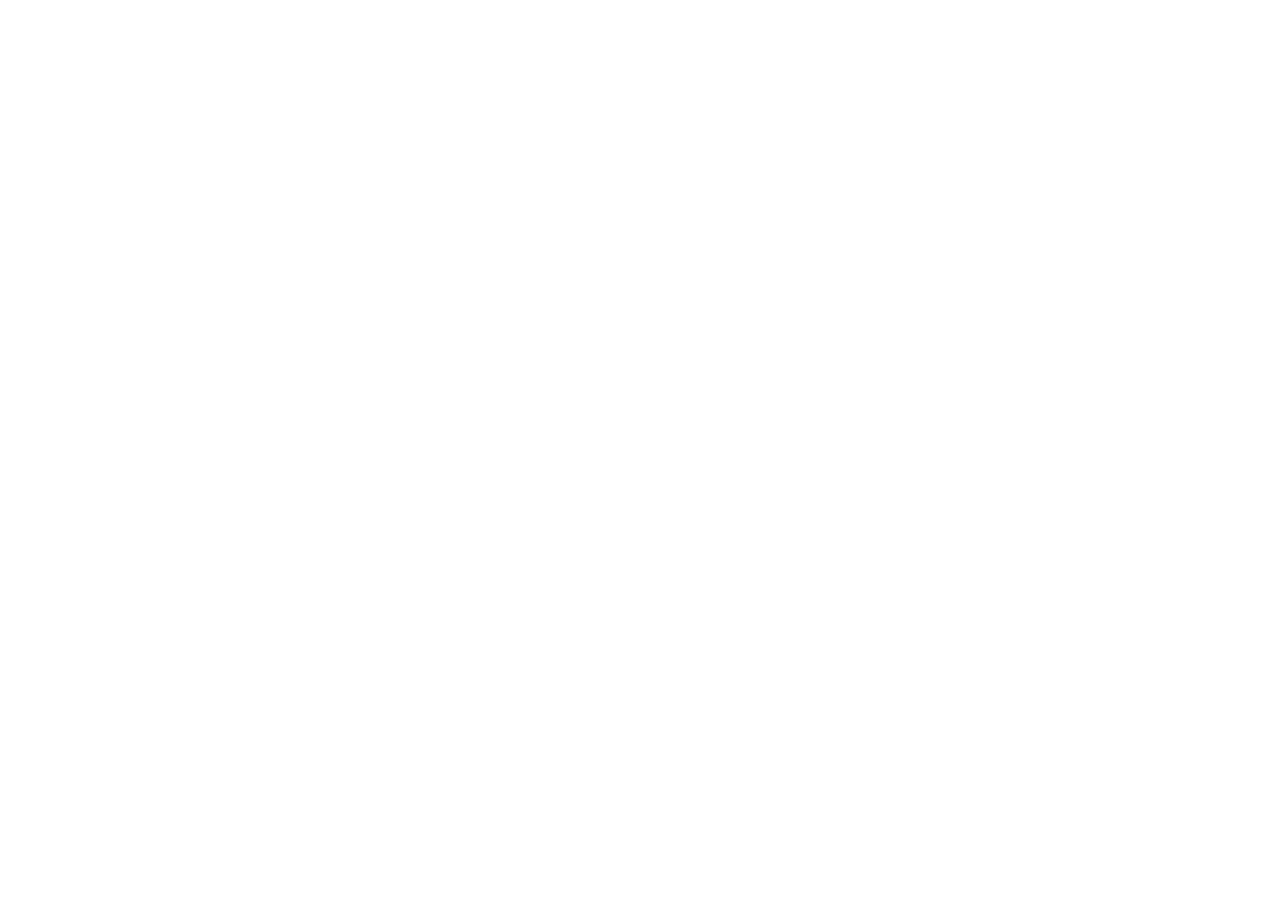
==== index.html @ b3ae65fb "Add files via upload" ====
<!doctype html>
<html lang="nl">
	
<head>
	<meta charset="UTF-8">
	<meta name="author" content="jouw naam">
	<meta name="viewport" content="width=device-width, initial-scale=1">
	
	<title>Naam van je site en/of pagina</title>
	
	<link href="styles/style.css" rel="stylesheet">
</head>

<body>

	<script src="scripts/script.js"></script>
</body>
	
</html>
---- styles/style.css ----
/* CSS Document */
*, *::after, *::before {
  box-sizing:border-box;  
}
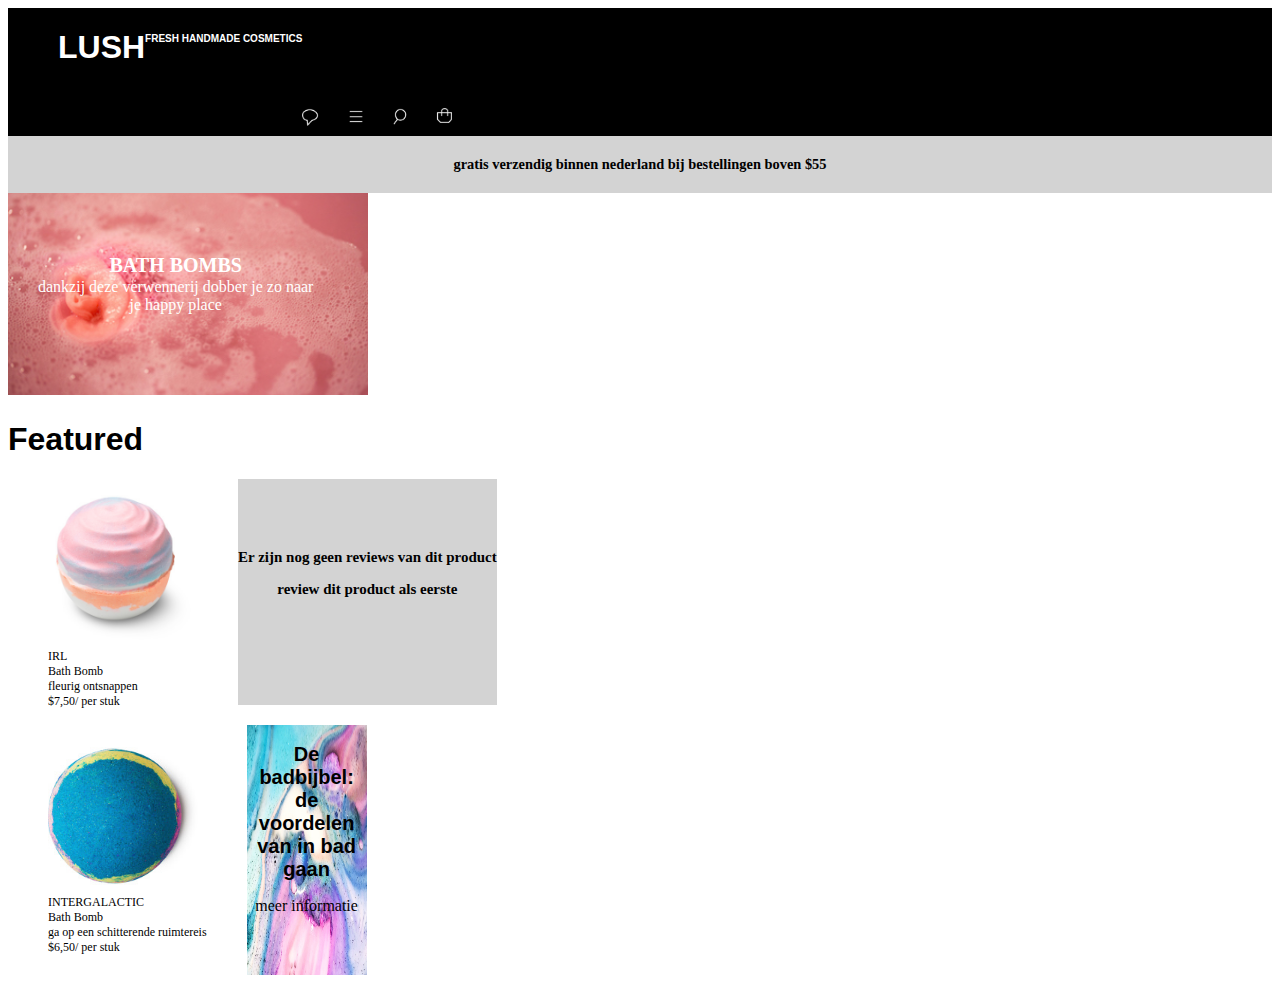
==== commit b229bcfe: "Add files via upload" ====
--- a/index.html
+++ b/index.html
@@ -1,19 +1,62 @@
-<!doctype html>
-<html lang="nl">
-	
+<!DOCTYPE html>
+<html lang="en">
 <head>
 	<meta charset="UTF-8">
-	<meta name="author" content="jouw naam">
-	<meta name="viewport" content="width=device-width, initial-scale=1">
-	
-	<title>Naam van je site en/of pagina</title>
-	
-	<link href="styles/style.css" rel="stylesheet">
+	<meta name="viewport" content="width=device-width, initial-scale=1.0">
+	<title>Lush</title>
+	<link rel="stylesheet" type="text/css" href="style.css">
 </head>
+<body>
+	<header>
+		<h1>LUSH</h1>
+		<h3>FRESH HANDMADE COSMETICS</h3>
+		<img src="images/toolbar.png">
 
-<body>
+	</header>
+	<main>
+		<h3 class="reclame">gratis verzendig binnen nederland bij bestellingen boven $55</h3>
 
-	<script src="scripts/script.js"></script>
+			<div class="bathbomb1">
+				<img src="images/bathbomb1.jpg">
+					<div class="textbathbomb1">
+						<h1>BATH BOMBS</h1>
+						<p>dankzij deze verwennerij dobber je zo naar<br>je happy place</br></div>
+			</div>
+
+		<h1>Featured</h1>
+
+		<div class="product1">
+			<section class="bathbomb2">
+			<figure>
+				<img src="images/bathbomb2.jpg">
+				<figcaption>IRL<br>Bath Bomb<br>fleurig ontsnappen<br>$7,50/ per stuk</br></figcaption>
+			</figure>
+			</section>
+			<section class="reclame1">
+				<h2>Er zijn nog geen reviews van dit product<p>review dit product als eerste</p></h2>
+			</section>
+		</div>
+
+		<div class="product2">
+		<section class="bathbomb3">
+			<figure>
+				<img src="images/bathbomb3.jpg">
+				<figcaption>INTERGALACTIC<br>Bath Bomb<br>ga op een schitterende ruimtereis<br>$6,50/ per stuk</br></figcaption>
+			</figure>
+		</section>
+
+		<section class="bathbomb4">
+			<img src="images/bathbomb4.jpg">
+					<div class="textbathbomb4">
+						<h1>De badbijbel: de voordelen van in bad gaan</h1>
+						<p>meer informatie</p>
+					</div>
+		</section>
+		</div>
+
+	</main>
+	<footer>
+		
+	</footer>
 </body>
-	
-</html>
+</html>--- a/style.css
+++ b/style.css
@@ -0,0 +1,149 @@
+header {
+	font-family: helvetica; 
+	display: flex;
+	background-color: black;
+	color: white;
+	padding-left: 50px; 
+	margin-bottom: 0px;
+}
+
+header h3 {
+	font-size: 10px;
+	padding-top: 15px; 
+
+
+}
+
+header img {
+	margin: 100px; 
+	margin-left: 0px;
+	margin-right: 200px;
+	margin-bottom: 10px;
+	width: 150px; 
+
+}
+
+h3.reclame {
+	font-family: helveticaneue; 
+	font-size: 90%;
+	text-align: center;
+	background-color: lightgrey; 
+	margin: 0px;
+	padding-top: 20px;
+	padding-bottom: 20px;
+}
+
+.bathbomb1 {
+	position: relative;
+	align-items: center;
+}
+
+div.bathbomb1 img {
+	width: 360px; 
+}
+
+
+.textbathbomb1 {
+	position: absolute;
+	color: white; 
+	padding-top: 0px; 
+	margin-bottom: 10px;
+	text-align: center;
+	padding-left: 30px; 
+	margin-top: -130px; 
+}
+
+div.textbathbomb1 h1 {
+	margin: -15px;
+	font-family: lush; 
+	font-size: 20px; 
+}
+
+div.textbathbomb1 p {
+	font-family: helveticaneue; 
+}
+
+main h1 {
+	padding-top: 0px; 
+	font-family: helvetica; 
+}
+
+div.product1 img {
+	width: 150px;
+	height: 150px;
+}
+
+div.product1 {
+	display: flex; 
+}
+
+section.reclame1 {
+	font-size: 10px; 
+	font-family: helvetica; 
+	background-color: lightgrey; 
+	text-align: center;
+	margin-bottom: 20px;
+	margin-right: 10px;
+
+}
+
+section.reclame1 h2 {
+	font-family: helveticaneue; 
+	margin-top: 70px; 
+}
+
+section.bathbomb2 figcaption {
+	font-size: 12px; 
+	font-family: helveticaneue; 
+}
+
+section.bathbomb3 figcaption {
+	font-size: 12px; 
+	font-family: helveticaneue; 
+}
+
+section.bathbomb3 img {
+	width: 150px; 
+	height: 150px; 
+}
+
+section.bathbomb4 {
+	position: relative;
+	align-items: center; 
+}
+
+.textbathbomb4 {
+	position: absolute;
+	color: white; 
+	padding-top: 0px; 
+	margin-bottom: 10px;
+	text-align: center;
+	padding-left: 0px; 
+	margin-top: -250px; 
+}
+
+section.bathbomb4 img {
+	width: 120px;
+	height: 250px;
+
+}
+
+div.product2 {
+	display: flex; 
+}
+
+div.textbathbomb4 h1 {
+	font-size: 20px;
+	color: black; 
+}
+
+div.textbathbomb4 p {
+	color: black; 
+}
+
+
+
+
+
+
+
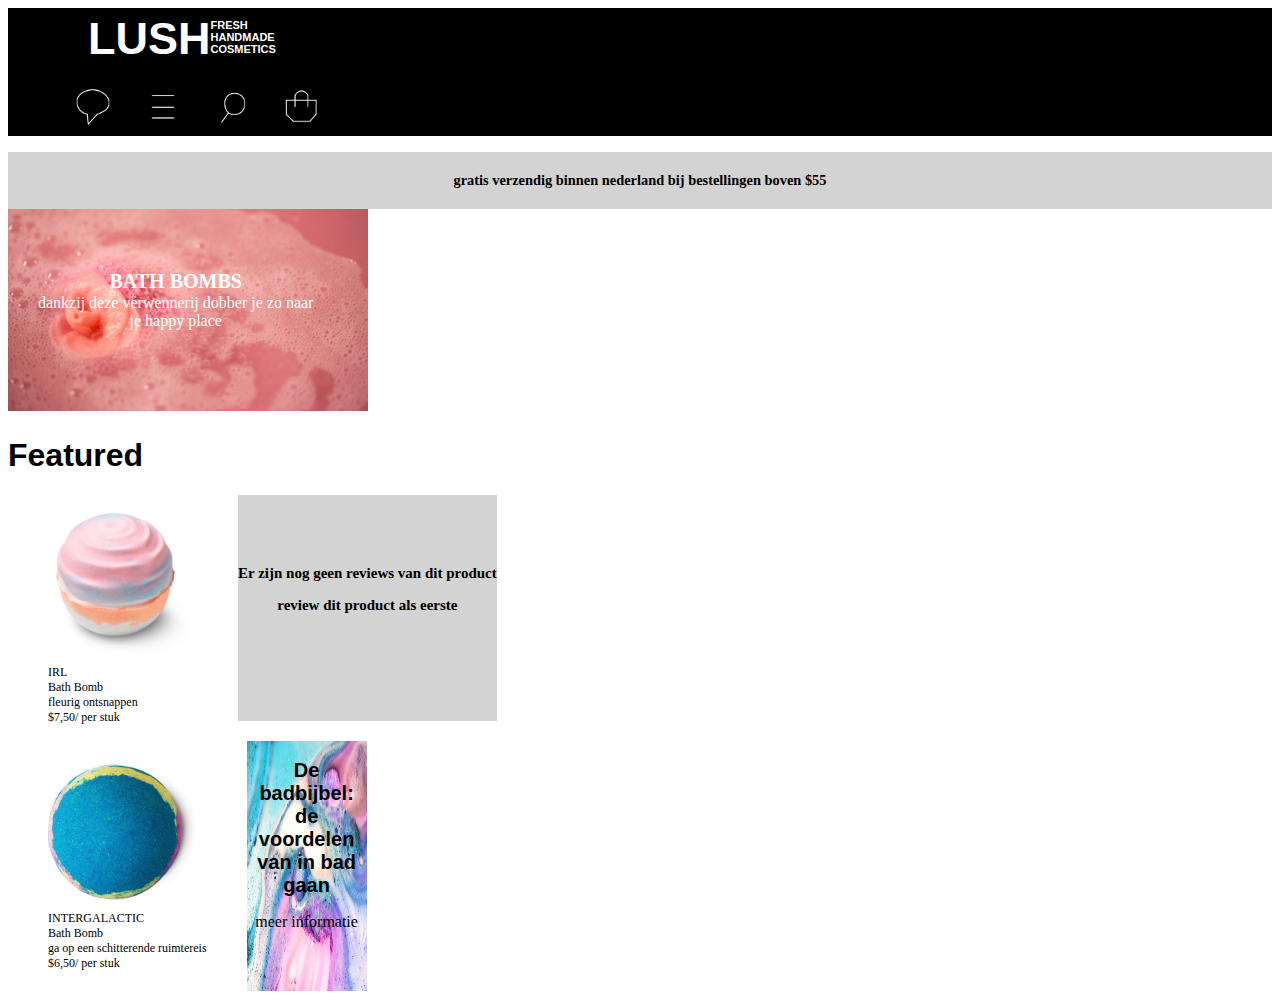
==== commit cdd60e3a: "Add files via upload" ====
--- a/index.html
+++ b/index.html
@@ -8,9 +8,20 @@
 </head>
 <body>
 	<header>
-		<h1>LUSH</h1>
-		<h3>FRESH HANDMADE COSMETICS</h3>
-		<img src="images/toolbar.png">
+		<div class="header">
+			<section class="titel">
+				<h1>LUSH</h1>
+			</section>
+			<section class="quote">
+				<h3>FRESH<br>HANDMADE<br>COSMETICS</br></h3>
+			</section>
+		</div>
+		<ul>
+			<li><img src="images/icon1.png"></li>
+			<li><img src="images/icon2.png"></li>
+			<li><img src="images/icon3.png"></li>
+			<li><img src="images/icon4.png"></li>
+		</ul>
 
 	</header>
 	<main>
--- a/style.css
+++ b/style.css
@@ -1,26 +1,39 @@
 header {
 	font-family: helvetica; 
-	display: flex;
 	background-color: black;
 	color: white;
 	padding-left: 50px; 
 	margin-bottom: 0px;
 }
 
-header h3 {
-	font-size: 10px;
-	padding-top: 15px; 
-
-
+header h1  {
+	font-size: 45px;
+	padding-top: 0px; 
+	margin-top: 5px; 
+	padding-left: 30px; 
+	margin-bottom: 0px; 
 }
 
-header img {
-	margin: 100px; 
-	margin-left: 0px;
-	margin-right: 200px;
-	margin-bottom: 10px;
-	width: 150px; 
+header h3 {
+	font-size: 11px; 
+}
 
+div.header {
+	display: flex;
+}
+
+header ul:nth-of-type(1) {
+	display: flex; 
+	padding-left: 0px; 
+}
+
+ul {
+	list-style: none; 
+}
+
+header ul img {
+	width: 70px;
+	height: 50px;
 }
 
 h3.reclame {
@@ -142,8 +155,22 @@
 }
 
 
+div.irl {
+	display: flex; 
+}
+
+section.textirl {
+	font-family: helvetica; 
+}
+
+section.imgirl img {
+	width: 180px;
+	height: 180px;
+}
 
 
 
 
 
+
+
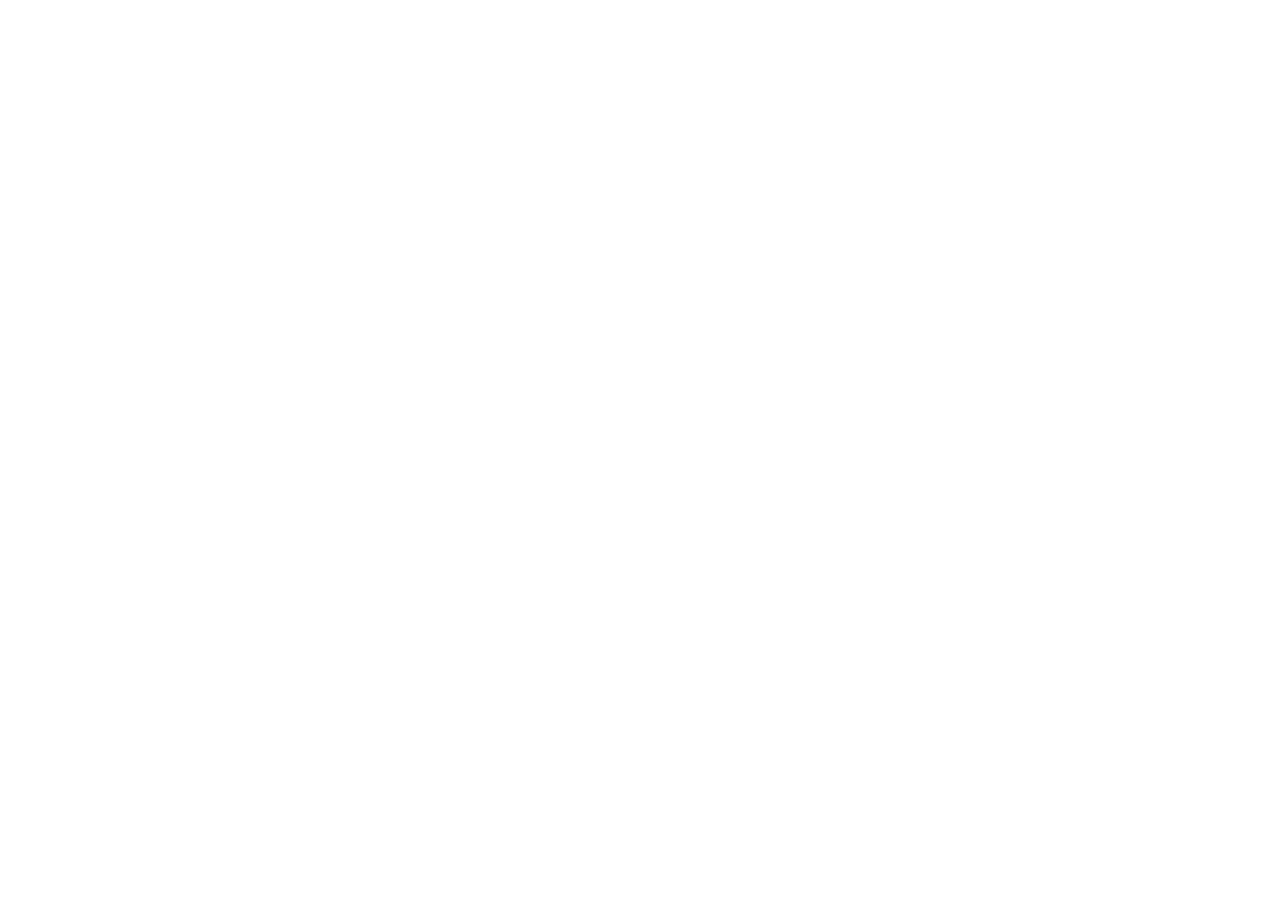
==== commit 69578840: "Add files via upload" ====
--- a/index.html
+++ b/index.html
@@ -1,73 +1,19 @@
-<!DOCTYPE html>
-<html lang="en">
+<!doctype html>
+<html lang="nl">
+	
 <head>
 	<meta charset="UTF-8">
-	<meta name="viewport" content="width=device-width, initial-scale=1.0">
-	<title>Lush</title>
-	<link rel="stylesheet" type="text/css" href="style.css">
+	<meta name="author" content="jouw naam">
+	<meta name="viewport" content="width=device-width, initial-scale=1">
+	
+	<title>Naam van je site en/of pagina</title>
+	
+	<link href="styles/style.css" rel="stylesheet">
 </head>
+
 <body>
-	<header>
-		<div class="header">
-			<section class="titel">
-				<h1>LUSH</h1>
-			</section>
-			<section class="quote">
-				<h3>FRESH<br>HANDMADE<br>COSMETICS</br></h3>
-			</section>
-		</div>
-		<ul>
-			<li><img src="images/icon1.png"></li>
-			<li><img src="images/icon2.png"></li>
-			<li><img src="images/icon3.png"></li>
-			<li><img src="images/icon4.png"></li>
-		</ul>
 
-	</header>
-	<main>
-		<h3 class="reclame">gratis verzendig binnen nederland bij bestellingen boven $55</h3>
-
-			<div class="bathbomb1">
-				<img src="images/bathbomb1.jpg">
-					<div class="textbathbomb1">
-						<h1>BATH BOMBS</h1>
-						<p>dankzij deze verwennerij dobber je zo naar<br>je happy place</br></div>
-			</div>
-
-		<h1>Featured</h1>
-
-		<div class="product1">
-			<section class="bathbomb2">
-			<figure>
-				<img src="images/bathbomb2.jpg">
-				<figcaption>IRL<br>Bath Bomb<br>fleurig ontsnappen<br>$7,50/ per stuk</br></figcaption>
-			</figure>
-			</section>
-			<section class="reclame1">
-				<h2>Er zijn nog geen reviews van dit product<p>review dit product als eerste</p></h2>
-			</section>
-		</div>
-
-		<div class="product2">
-		<section class="bathbomb3">
-			<figure>
-				<img src="images/bathbomb3.jpg">
-				<figcaption>INTERGALACTIC<br>Bath Bomb<br>ga op een schitterende ruimtereis<br>$6,50/ per stuk</br></figcaption>
-			</figure>
-		</section>
-
-		<section class="bathbomb4">
-			<img src="images/bathbomb4.jpg">
-					<div class="textbathbomb4">
-						<h1>De badbijbel: de voordelen van in bad gaan</h1>
-						<p>meer informatie</p>
-					</div>
-		</section>
-		</div>
-
-	</main>
-	<footer>
-		
-	</footer>
+	<script src="scripts/script.js"></script>
 </body>
-</html>+	
+</html>
--- a/styles/style.css
+++ b/styles/style.css
@@ -0,0 +1,5 @@
+/* CSS Document */
+*, *::after, *::before {
+  box-sizing:border-box;  
+}
+
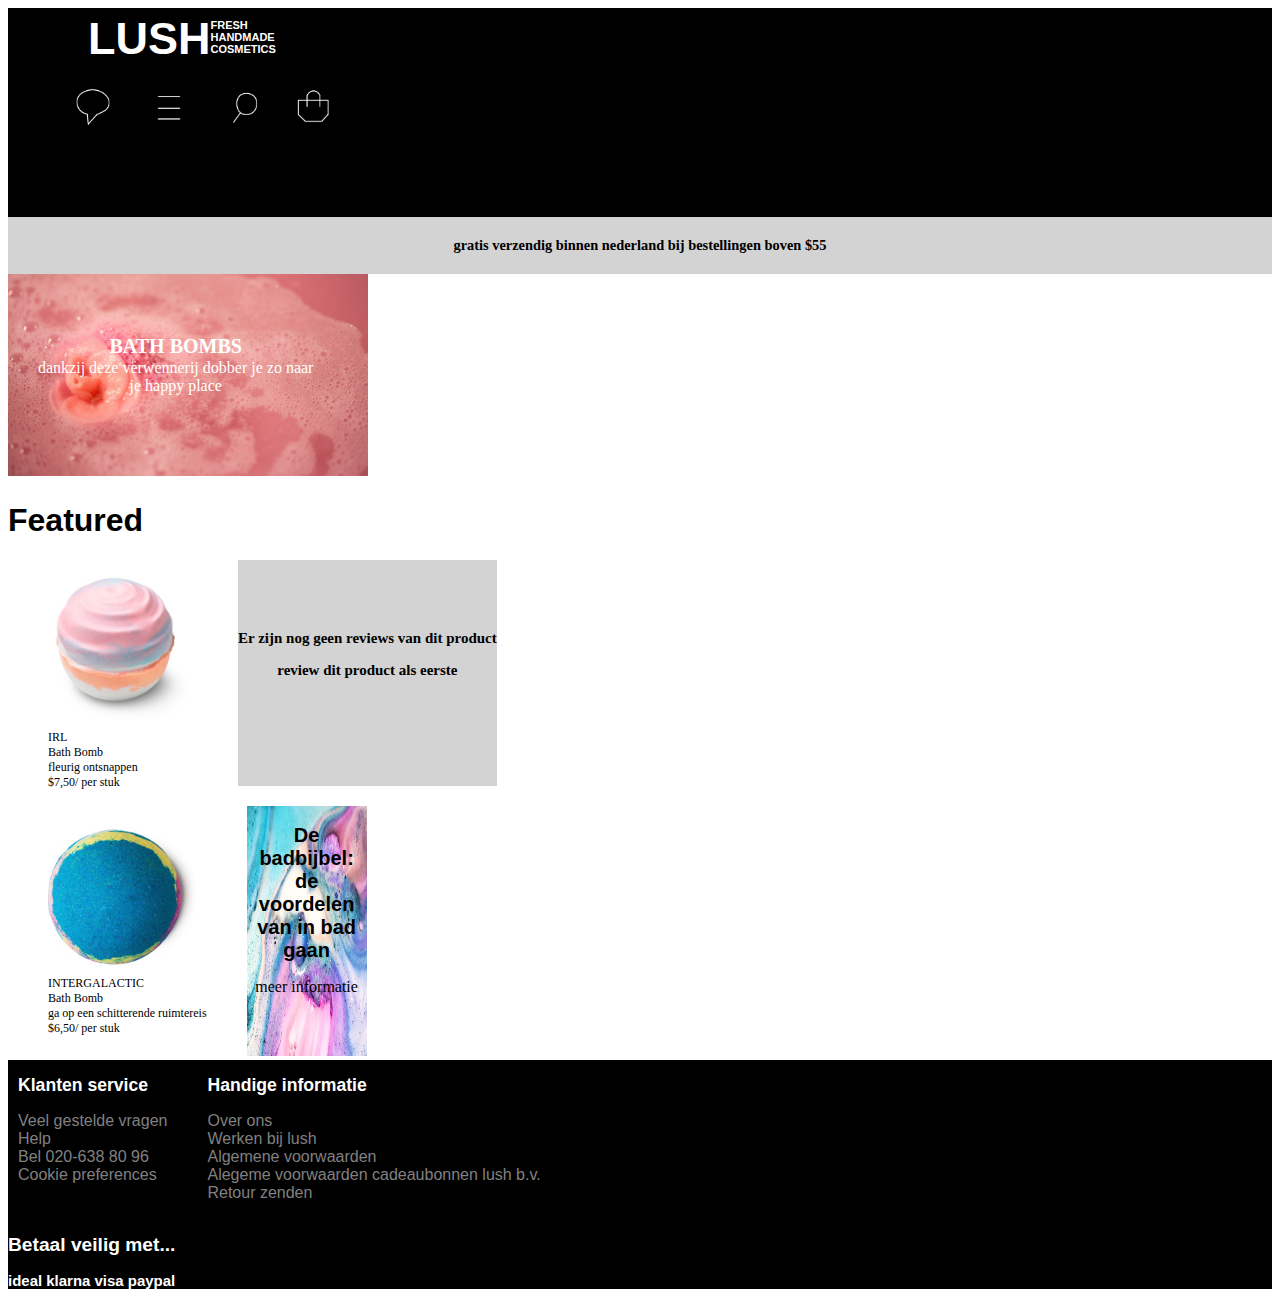
==== commit 51d58b7e: "Add files via upload" ====
--- a/index.html
+++ b/index.html
@@ -1,19 +1,115 @@
-<!doctype html>
-<html lang="nl">
-	
+<!DOCTYPE html>
+<html lang="en">
 <head>
 	<meta charset="UTF-8">
-	<meta name="author" content="jouw naam">
-	<meta name="viewport" content="width=device-width, initial-scale=1">
-	
-	<title>Naam van je site en/of pagina</title>
-	
-	<link href="styles/style.css" rel="stylesheet">
+	<meta name="viewport" content="width=device-width, initial-scale=1.0">
+	<title>Lush</title>
+	<link rel="stylesheet" type="text/css" href="style.css">
+	<link rel="stylesheet" type="text/css" href="lush.js">
 </head>
+<body>
+	<header>
 
-<body>
+		<div class="header">
+			<section class="titel">
+				<h1>LUSH</h1>
+			</section>
+			<section class="quote">
+				<h3>FRESH<br>HANDMADE<br>COSMETICS</br></h3>
+			</section>
+		</div>
 
-	<script src="scripts/script.js"></script>
+		<ul>
+			<li><img src="images/icon1.png"></li>
+				
+				<div class="dropdown">
+					<li><button class="dropdownImg"><img src="images/icon2.png"></button></li>	
+
+					<div class="dropdownContent">
+    					<a href="#producten">producten</a>
+    					<a href="#winkels">winkels</a>
+   						<a href="#nieuwsbrief">nieuwsbrief</a>
+   					</div>  					
+				</div>	
+
+			<li><img src="images/icon3.png"></li>
+			<li><img src="images/icon4.png"></li>
+		</ul>
+
+	</header>
+	<main>
+		<h3 class="reclame">gratis verzendig binnen nederland bij bestellingen boven $55</h3>
+
+			<div class="bathbomb1">
+				<img src="images/bathbomb1.jpg">
+					<div class="textbathbomb1">
+						<h1>BATH BOMBS</h1>
+						<p>dankzij deze verwennerij dobber je zo naar<br>je happy place</br></div>
+			</div>
+
+		<h1>Featured</h1>
+
+		<div class="product1">
+			<a href="pagina2.html">
+			 <section class="bathbomb2">
+			     <figure>
+				     <img src="images/bathbomb2.jpg">
+				     <figcaption>IRL<br>Bath Bomb<br>fleurig ontsnappen<br>$7,50/ per stuk</br></figcaption>
+			     </figure>
+			</section>
+			</a>
+             <section class="reclame1">
+			   	 <h2>Er zijn nog geen reviews van dit product<p>review dit product als eerste</p></h2>
+			</section>
+	    </div>
+
+		<div class="product2">
+		<section class="bathbomb3">
+			<figure>
+				<img src="images/bathbomb3.jpg">
+				<figcaption>INTERGALACTIC<br>Bath Bomb<br>ga op een schitterende ruimtereis<br>$6,50/ per stuk</br></figcaption>
+			</figure>
+		</section>
+
+		<section class="bathbomb4">
+			<img src="images/bathbomb4.jpg">
+					<div class="textbathbomb4">
+						<h1>De badbijbel: de voordelen van in bad gaan</h1>
+						<p>meer informatie</p>
+					</div>
+		</section>
+		</div>
+
+	</main>
+
+	<footer>
+		<div class="footer">
+			<section class="footer1">
+				<h2>Klanten service</h2>
+				<ul>
+					<li>Veel gestelde vragen</li>
+					<li>Help</li>
+					<li>Bel 020-638 80 96</li>
+					<li>Cookie preferences</li>
+				</ul>
+			</section>
+			<section class="footer2">
+				<h2>Handige informatie</h2>
+				<ul>
+					<li>Over ons</li>
+					<li>Werken bij lush</li>
+					<li>Algemene voorwaarden</li>
+					<li>Alegeme voorwaarden cadeaubonnen lush b.v.</li>
+					<li>Retour zenden</li>
+				</ul>
+			</section>
+		</div>
+
+		<section class="footer3">
+			<h2>Betaal veilig met...</h2>
+			<h3>ideal klarna visa paypal</h3>
+		</select>
+	</footer>
+<script type="text/javascript" src="lush.js"></script>
 </body>
-	
-</html>
+</html>--- a/style.css
+++ b/style.css
@@ -0,0 +1,300 @@
+
+/* css header */
+
+header {
+	font-family: helvetica; 
+	background-color: black;
+	color: white;
+	padding-left: 50px; 
+	margin-bottom: 0px;
+	padding-bottom: 10px; 
+}
+
+header h1  {
+	font-size: 45px;
+	padding-top: 0px; 
+	margin-top: 5px; 
+	padding-left: 30px; 
+	margin-bottom: 0px; 
+}
+
+header h3 {
+	font-size: 11px; 
+}
+
+div.header {
+	display: flex;
+}
+
+header ul:nth-of-type(1) {
+	display: flex; 
+	padding-left: 0px; 
+}
+
+
+ul {
+	list-style: none; 
+}
+
+
+header ul img {
+	width: 70px;
+	height: 50px;
+	cursor: pointer;
+}
+
+/* dropdown menu */
+
+/*
+.dropdownContent {
+	display: none;
+	overflow: auto;
+	z-index: 1;
+}
+
+*/
+
+.dropdownContent {
+	visibility: hidden; 
+}
+
+.dropdownContent a {
+	color: white; 
+	display: block;
+}
+
+.anders {
+	visibility: visible; 
+}
+
+button {
+	background-color: black; 
+	border: none;
+}
+
+/*
+form {
+	position:fixed;
+	left:90px; right:20px;
+	top:210px;
+	
+	transform:translateY(-100%);
+	
+	transition:.5s;
+}
+
+form.toonMenu {
+	transform:translateY(0%);
+}
+
+fieldset {
+	background-color: black; 
+
+}
+*/
+
+
+
+/* css pagina een */
+
+h3.reclame {
+	font-family: helveticaneue; 
+	font-size: 90%;
+	text-align: center;
+	background-color: lightgrey; 
+	margin: 0px;
+	padding-top: 20px;
+	padding-bottom: 20px;
+}
+
+.bathbomb1 {
+	position: relative;
+	align-items: center;
+}
+
+div.bathbomb1 img {
+	width: 360px; 
+}
+
+
+.textbathbomb1 {
+	position: absolute;
+	color: white; 
+	padding-top: 0px; 
+	margin-bottom: 10px;
+	text-align: center;
+	padding-left: 30px; 
+	margin-top: -130px; 
+}
+
+div.textbathbomb1 h1 {
+	margin: -15px;
+	font-family: lush; 
+	font-size: 20px; 
+}
+
+div.textbathbomb1 p {
+	font-family: helveticaneue; 
+}
+
+main h1 {
+	padding-top: 0px; 
+	font-family: helvetica; 
+}
+
+div.product1 img {
+	width: 150px;
+	height: 150px;
+}
+
+div.product1 {
+	display: flex; 
+}
+
+section.reclame1 {
+	font-size: 10px; 
+	font-family: helvetica; 
+	background-color: lightgrey; 
+	text-align: center;
+	margin-bottom: 20px;
+	margin-right: 10px;
+
+}
+
+section.reclame1 h2 {
+	font-family: helveticaneue; 
+	margin-top: 70px; 
+}
+
+section.bathbomb2 figcaption {
+	font-size: 12px; 
+	font-family: helveticaneue; 
+}
+
+a {
+	text-decoration: none; 
+	color: black; 
+}
+
+section.bathbomb3 figcaption {
+	font-size: 12px; 
+	font-family: helveticaneue; 
+}
+
+section.bathbomb3 img {
+	width: 150px; 
+	height: 150px; 
+}
+
+section.bathbomb4 {
+	position: relative;
+	align-items: center; 
+}
+
+.textbathbomb4 {
+	position: absolute;
+	color: white; 
+	padding-top: 0px; 
+	margin-bottom: 10px;
+	text-align: center;
+	padding-left: 0px; 
+	margin-top: -250px; 
+}
+
+section.bathbomb4 img {
+	width: 120px;
+	height: 250px;
+
+}
+
+div.product2 {
+	display: flex; 
+}
+
+div.textbathbomb4 h1 {
+	font-size: 20px;
+	color: black; 
+}
+
+div.textbathbomb4 p {
+	color: black; 
+}
+
+/* css van pagina twee */
+
+div.irl {
+	display: flex; 
+}
+
+section.textirl {
+	font-family: helvetica; 
+	padding-left: 20px; 
+}
+
+section.imgirl img {
+	width: 150px;
+	height: 150px; 
+	margin-left: 80px; 
+	margin-top: 50px; 
+}
+
+section.textirl h2 {
+	font-family: lush; 
+	margin-bottom: 0px; 
+}
+
+section.textirl h3 {
+	font-size: 90%;
+	margin-top: 0px;  
+}
+
+/* css footer */
+
+footer {
+	background-color: black; 
+	font-family: helvetica; 
+}
+
+div.footer {
+	display: flex;
+
+}
+
+section.footer2 {
+	position: relative;
+}
+
+section.footer2 h2 {
+	font-size: 110%; 
+	margin-left: 40px; 
+	color: white; 
+}
+
+section.footer2 ul {
+	margin-left: 0px; 
+	padding-right: 0px; 
+	color: grey
+
+}
+
+section.footer1 h2 {
+	font-size: 110%;
+	margin-left: 10px;  
+	color: white;
+}
+
+section.footer1 ul {
+	padding-right: 0px;
+	padding-left: 10px; 
+	color: grey;
+}
+
+
+section.footer3 {
+	color: white; 
+	font-size: 80%; 
+	padding-bottom: 0px; 
+}
+
+
+
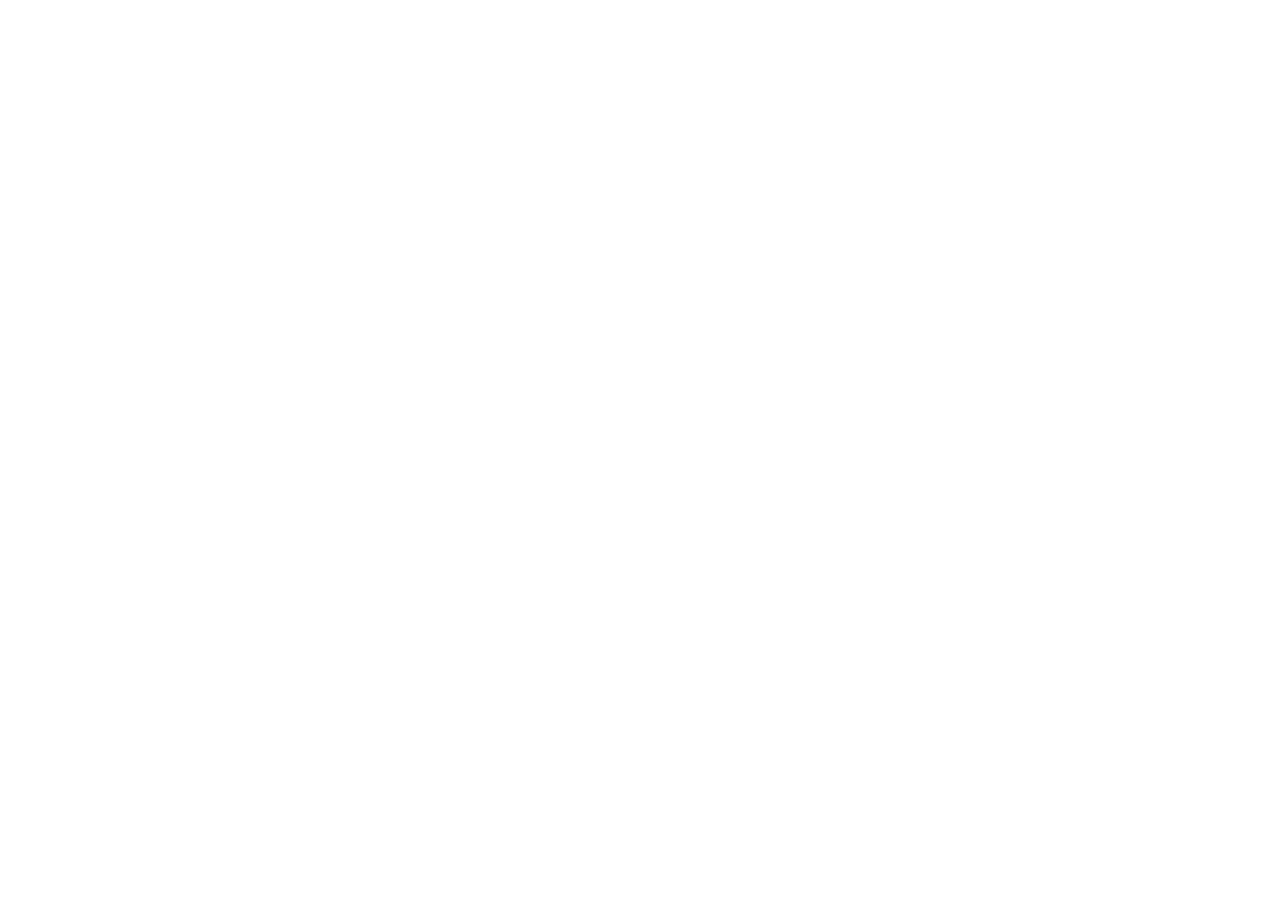
==== commit b64c8449: "Add files via upload" ====
--- a/index.html
+++ b/index.html
@@ -1,115 +1,19 @@
-<!DOCTYPE html>
-<html lang="en">
+<!doctype html>
+<html lang="nl">
+	
 <head>
 	<meta charset="UTF-8">
-	<meta name="viewport" content="width=device-width, initial-scale=1.0">
-	<title>Lush</title>
-	<link rel="stylesheet" type="text/css" href="style.css">
-	<link rel="stylesheet" type="text/css" href="lush.js">
+	<meta name="author" content="jouw naam">
+	<meta name="viewport" content="width=device-width, initial-scale=1">
+	
+	<title>Naam van je site en/of pagina</title>
+	
+	<link href="styles/style.css" rel="stylesheet">
 </head>
+
 <body>
-	<header>
 
-		<div class="header">
-			<section class="titel">
-				<h1>LUSH</h1>
-			</section>
-			<section class="quote">
-				<h3>FRESH<br>HANDMADE<br>COSMETICS</br></h3>
-			</section>
-		</div>
-
-		<ul>
-			<li><img src="images/icon1.png"></li>
-				
-				<div class="dropdown">
-					<li><button class="dropdownImg"><img src="images/icon2.png"></button></li>	
-
-					<div class="dropdownContent">
-    					<a href="#producten">producten</a>
-    					<a href="#winkels">winkels</a>
-   						<a href="#nieuwsbrief">nieuwsbrief</a>
-   					</div>  					
-				</div>	
-
-			<li><img src="images/icon3.png"></li>
-			<li><img src="images/icon4.png"></li>
-		</ul>
-
-	</header>
-	<main>
-		<h3 class="reclame">gratis verzendig binnen nederland bij bestellingen boven $55</h3>
-
-			<div class="bathbomb1">
-				<img src="images/bathbomb1.jpg">
-					<div class="textbathbomb1">
-						<h1>BATH BOMBS</h1>
-						<p>dankzij deze verwennerij dobber je zo naar<br>je happy place</br></div>
-			</div>
-
-		<h1>Featured</h1>
-
-		<div class="product1">
-			<a href="pagina2.html">
-			 <section class="bathbomb2">
-			     <figure>
-				     <img src="images/bathbomb2.jpg">
-				     <figcaption>IRL<br>Bath Bomb<br>fleurig ontsnappen<br>$7,50/ per stuk</br></figcaption>
-			     </figure>
-			</section>
-			</a>
-             <section class="reclame1">
-			   	 <h2>Er zijn nog geen reviews van dit product<p>review dit product als eerste</p></h2>
-			</section>
-	    </div>
-
-		<div class="product2">
-		<section class="bathbomb3">
-			<figure>
-				<img src="images/bathbomb3.jpg">
-				<figcaption>INTERGALACTIC<br>Bath Bomb<br>ga op een schitterende ruimtereis<br>$6,50/ per stuk</br></figcaption>
-			</figure>
-		</section>
-
-		<section class="bathbomb4">
-			<img src="images/bathbomb4.jpg">
-					<div class="textbathbomb4">
-						<h1>De badbijbel: de voordelen van in bad gaan</h1>
-						<p>meer informatie</p>
-					</div>
-		</section>
-		</div>
-
-	</main>
-
-	<footer>
-		<div class="footer">
-			<section class="footer1">
-				<h2>Klanten service</h2>
-				<ul>
-					<li>Veel gestelde vragen</li>
-					<li>Help</li>
-					<li>Bel 020-638 80 96</li>
-					<li>Cookie preferences</li>
-				</ul>
-			</section>
-			<section class="footer2">
-				<h2>Handige informatie</h2>
-				<ul>
-					<li>Over ons</li>
-					<li>Werken bij lush</li>
-					<li>Algemene voorwaarden</li>
-					<li>Alegeme voorwaarden cadeaubonnen lush b.v.</li>
-					<li>Retour zenden</li>
-				</ul>
-			</section>
-		</div>
-
-		<section class="footer3">
-			<h2>Betaal veilig met...</h2>
-			<h3>ideal klarna visa paypal</h3>
-		</select>
-	</footer>
-<script type="text/javascript" src="lush.js"></script>
+	<script src="scripts/script.js"></script>
 </body>
-</html>+	
+</html>
--- a/styles/style.css
+++ b/styles/style.css
@@ -0,0 +1,5 @@
+/* CSS Document */
+*, *::after, *::before {
+  box-sizing:border-box;  
+}
+
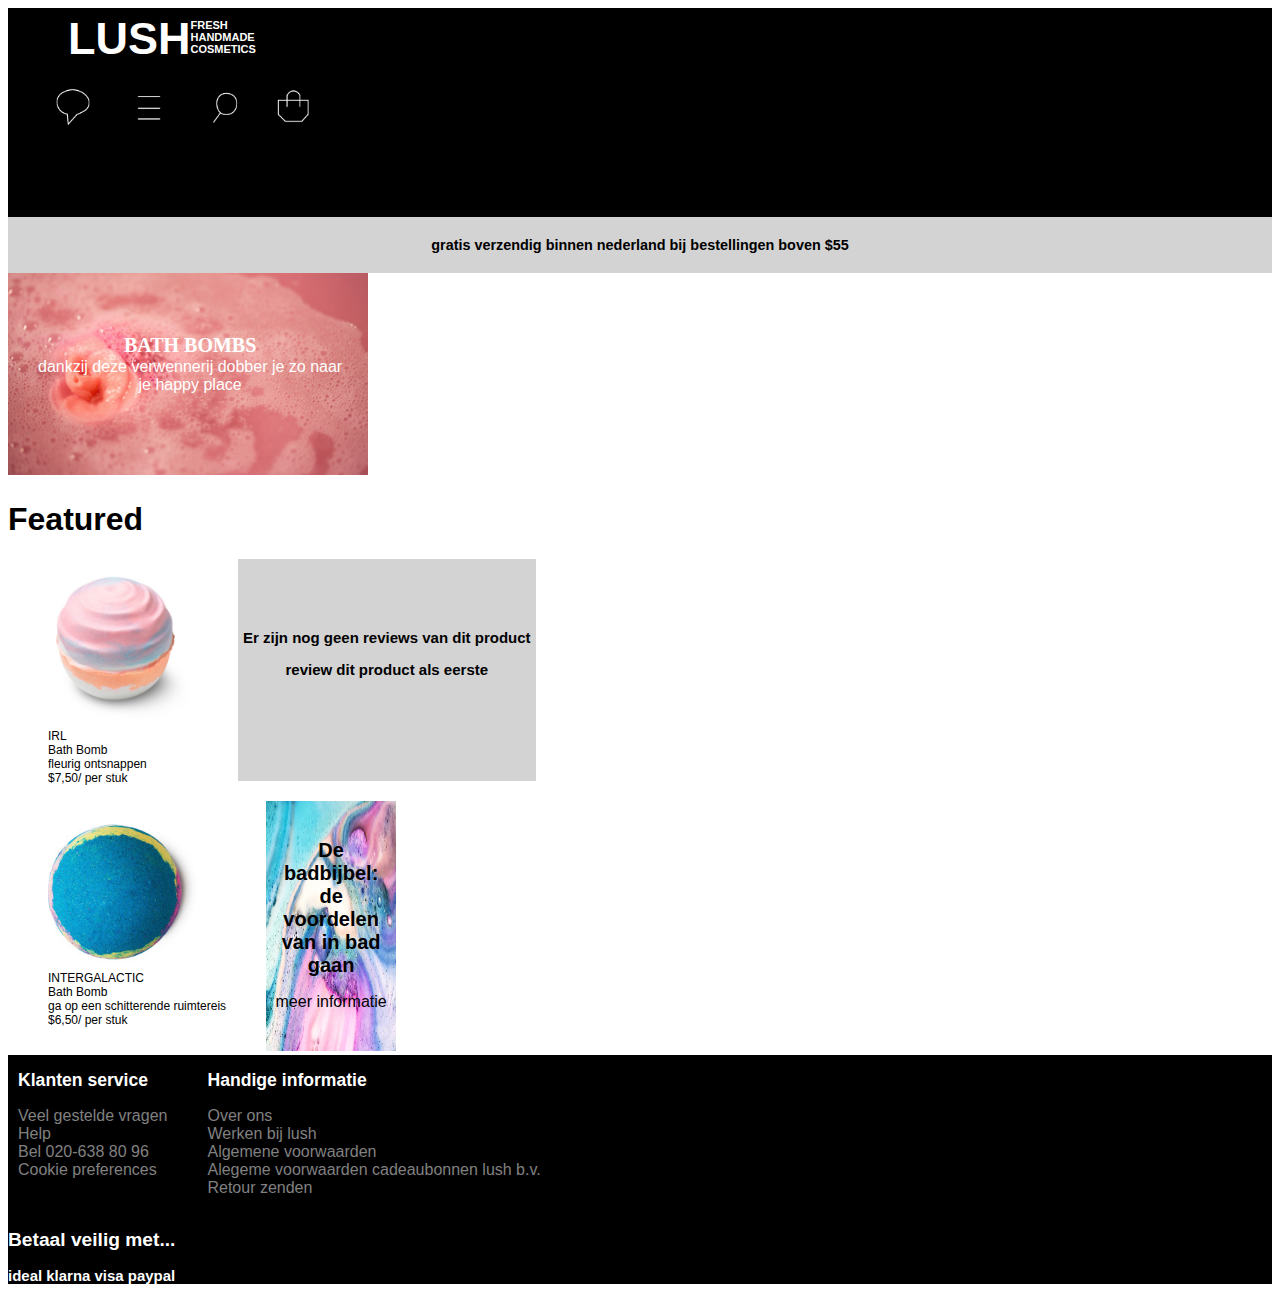
==== commit 87c7cfef: "Add files via upload" ====
--- a/index.html
+++ b/index.html
@@ -1,19 +1,115 @@
-<!doctype html>
-<html lang="nl">
-	
+<!DOCTYPE html>
+<html lang="en">
 <head>
 	<meta charset="UTF-8">
-	<meta name="author" content="jouw naam">
-	<meta name="viewport" content="width=device-width, initial-scale=1">
-	
-	<title>Naam van je site en/of pagina</title>
-	
-	<link href="styles/style.css" rel="stylesheet">
+	<meta name="viewport" content="width=device-width, initial-scale=1.0">
+	<title>Lush</title>
+	<link rel="stylesheet" type="text/css" href="style.css">
+	<link rel="stylesheet" type="text/css" href="lush.js">
 </head>
+<body>
+	<header>
 
-<body>
+		<div class="header">
+			<section class="titel">
+				<h1>LUSH</h1>
+			</section>
+			<section class="quote">
+				<h3>FRESH<br>HANDMADE<br>COSMETICS</br></h3>
+			</section>
+		</div>
 
-	<script src="scripts/script.js"></script>
+		<ul>
+			<li><img src="images/icon1.png"></li>
+				
+				<div class="dropdown">
+					<li><button class="dropdownImg"><img src="images/icon2.png"></button></li>	
+
+					<div class="dropdownContent">
+    					<a class="menu1" href="#producten">producten</a>
+    					<a class="menu2" href="#winkels">winkels</a>
+   						<a class="menu3" href="#nieuwsbrief">nieuwsbrief</a>
+   					</div>  					
+				</div>	
+
+			<li><img src="images/icon3.png"></li>
+			<li><img src="images/icon4.png"></li>
+		</ul>
+
+	</header>
+	<main>
+		<h3 class="reclame">gratis verzendig binnen nederland bij bestellingen boven $55</h3>
+
+			<div class="bathbomb1">
+				<img src="images/bathbomb1.jpg">
+					<div class="textbathbomb1">
+						<h1>BATH BOMBS</h1>
+						<p>dankzij deze verwennerij dobber je zo naar<br>je happy place</br></div>
+			</div>
+
+		<h1>Featured</h1>
+
+		<div class="product1">
+			<a href="pagina2.html">
+			 <section class="bathbomb2">
+			     <figure>
+				     <img src="images/bathbomb2.jpg">
+				     <figcaption>IRL<br>Bath Bomb<br>fleurig ontsnappen<br>$7,50/ per stuk</br></figcaption>
+			     </figure>
+			</section>
+			</a>
+             <section class="reclame1">
+			   	 <h2>Er zijn nog geen reviews van dit product<p>review dit product als eerste</p></h2>
+			</section>
+	    </div>
+
+		<div class="product2">
+		<section class="bathbomb3">
+			<figure class="figure2">
+				<img src="images/bathbomb3.jpg">
+				<figcaption>INTERGALACTIC<br>Bath Bomb<br>ga op een schitterende ruimtereis<br>$6,50/ per stuk</br></figcaption>
+			</figure>
+		</section>
+
+		<section class="bathbomb4">
+			<img class="hoverImg" src="images/bathbomb4.jpg">
+					<div class="textbathbomb4">
+						<h1>De badbijbel: de voordelen van in bad gaan</h1>
+						<p>meer informatie</p>
+					</div>
+		</section>
+		</div>
+
+	</main>
+
+	<footer>
+		<div class="footer">
+			<section class="footer1">
+				<h2>Klanten service</h2>
+				<ul>
+					<li>Veel gestelde vragen</li>
+					<li>Help</li>
+					<li>Bel 020-638 80 96</li>
+					<li>Cookie preferences</li>
+				</ul>
+			</section>
+			<section class="footer2">
+				<h2>Handige informatie</h2>
+				<ul>
+					<li>Over ons</li>
+					<li>Werken bij lush</li>
+					<li>Algemene voorwaarden</li>
+					<li>Alegeme voorwaarden cadeaubonnen lush b.v.</li>
+					<li>Retour zenden</li>
+				</ul>
+			</section>
+		</div>
+
+		<section class="footer3">
+			<h2>Betaal veilig met...</h2>
+			<h3>ideal klarna visa paypal</h3>
+		</select>
+	</footer>
+<script type="text/javascript" src="lush.js"></script>
 </body>
-	
-</html>
+</html>--- a/style.css
+++ b/style.css
@@ -0,0 +1,424 @@
+
+/* css header */
+
+header {
+	font-family: helvetica; 
+	background-color: black;
+	color: white;
+	padding-left: 50px; 
+	margin-bottom: 0px;
+	padding-bottom: 10px; 
+}
+
+header h1  {
+	font-size: 45px;
+	padding-top: 0px; 
+	margin-top: 5px; 
+	padding-left: 30px; 
+	margin-bottom: 0px; 
+}
+
+header h3 {
+	font-size: 11px; 
+}
+
+div.header {
+	display: flex;
+}
+
+header {
+	padding-left: 30px; 
+}
+
+header ul:nth-of-type(1) {
+	display: flex; 
+	padding-left: 0px; 
+}
+
+
+ul {
+	list-style: none; 
+}
+
+
+header ul img {
+	width: 70px;
+	height: 50px;
+	cursor: pointer;
+}
+
+/* dropdown menu */
+
+/*
+.dropdownContent {
+	display: none;
+	overflow: auto;
+	z-index: 1;
+}
+
+*/
+
+.dropdownContent {
+	visibility: hidden; 
+}
+
+.dropdownContent a {
+	color: white; 
+	display: block;
+	font-family: helvetica; 
+}
+
+.anders {
+	visibility: visible; 
+	padding-bottom: 40px; 
+	margin: 10px; 
+	padding-top: 20px; 
+	font-size: 120%; 
+}
+
+button {
+	background-color: black; 
+	border: none;
+}
+
+@keyframes menu1-animation{
+  0% {
+    transform:scale(1);
+  }
+  100% {
+    transform:scale(2);
+  }
+}
+
+div a.menu1:hover {
+	animation-name:menu1-animation;
+    animation-duration:2s;
+
+}
+
+@keyframes menu2-animation{
+  0% {
+    transform:scale(1);
+  }
+  100% {
+    transform:scale(2);
+  }
+}
+
+div a.menu2:hover {
+	animation-name:menu2-animation;
+    animation-duration:2s;
+
+}
+
+@keyframes menu3-animation{
+  0% {
+    transform:scale(1);
+  }
+  100% {
+    transform:scale(2);
+  }
+}
+
+div a.menu3:hover {
+	animation-name:menu3-animation;
+    animation-duration:2s;
+
+}
+
+/*
+form {
+	position:fixed;
+	left:90px; right:20px;
+	top:210px;
+	
+	transform:translateY(-100%);
+	
+	transition:.5s;
+}
+
+form.toonMenu {
+	transform:translateY(0%);
+}
+
+fieldset {
+	background-color: black; 
+
+}
+*/
+
+
+
+/* css pagina een */
+
+h3.reclame {
+	font-family: helveticaneue, helvetica; 
+	font-size: 90%;
+	text-align: center;
+	background-color: lightgrey; 
+	margin: 0px;
+	padding-top: 20px;
+	padding-bottom: 20px;
+}
+
+.bathbomb1 {
+	position: relative;
+	align-items: center;
+}
+
+div.bathbomb1 img {
+	width: 360px; 
+}
+
+
+.textbathbomb1 {
+	position: absolute;
+	color: white; 
+	padding-top: 0px; 
+	margin-bottom: 10px;
+	text-align: center;
+	padding-left: 30px; 
+	margin-top: -130px; 
+}
+
+div.textbathbomb1 h1 {
+	margin: -15px;
+	font-family: lush; 
+	font-size: 20px; 
+}
+
+div.textbathbomb1 p {
+	font-family: helveticaneue, helvetica; 
+}
+
+main h1 {
+	padding-top: 0px; 
+	font-family: helvetica; 
+}
+
+div.product1 img {
+	width: 150px;
+	height: 150px;
+}
+
+@keyframes bathbomb2-animation {
+	0% {
+		transform: scale(1);
+	}
+	40% {
+		transform: scale(2);
+	}
+}
+
+div.product1 img:hover {
+	animation-name: bathbomb2-animation; 
+	animation-duration: 1s; 
+	animation-iteration-count: 1;
+	
+}
+
+div.product1 {
+	display: flex; 
+}
+
+section.reclame1 {
+	font-size: 10px; 
+	font-family: helvetica; 
+	background-color: lightgrey; 
+	text-align: center;
+	margin-bottom: 20px;
+	margin-left: 0px;
+	padding-left: 5px; 
+	padding-right: 5px;
+
+}
+
+section.reclame1 h2 {
+	font-family: helveticaneue, helvetica; 
+	margin-top: 70px; 
+}
+
+section.bathbomb2 figcaption {
+	font-size: 12px; 
+	font-family: helveticaneue, helvetica;
+
+}
+
+
+a {
+	text-decoration: none; 
+	color: black; 
+
+}
+
+a:hover {
+	text-decoration: none; 
+	color: pink; 
+	
+}
+
+
+section.bathbomb3 figcaption {
+	font-size: 12px; 
+	font-family: helveticaneue, helvetica; 
+	cursor: pointer;
+}
+
+
+
+section.bathbomb3 img {
+	width: 150px; 
+	height: 150px; 
+	cursor: pointer;
+}
+
+@keyframes bathbomb3-animation {
+	0% {
+		transform: scale(1);
+	}
+	40% {
+		transform: scale(2);
+	}
+}
+
+section.bathbomb3 img:hover {
+	animation-name: bathbomb3-animation; 
+	animation-duration: 1s; 
+	animation-iteration-count: 1;
+	
+}
+
+figure.figure2:hover {
+	color: pink; 
+}
+
+section.bathbomb4 {
+	position: relative;
+	align-items: center; 
+}
+
+.textbathbomb4 {
+	position: absolute;
+	color: white; 
+	padding-top: 20px; 
+	margin-bottom: 10px;
+	text-align: center;
+	padding-left: 5px; 
+	padding-right: 5px;
+	margin-top: -250px; 
+	font-family: helvetica; 
+	cursor: pointer; 
+}
+
+.textbathbomb4 p:hover {
+	color: grey;
+}
+section.bathbomb4 img {
+	width: 130px;
+	height: 250px;
+}
+
+img.hoverImg:hover {
+	opacity: 40%;
+}
+
+div.product2 {
+	display: flex; 
+}
+
+div.textbathbomb4 h1 {
+	font-size: 20px;
+	color: black; 
+}
+
+div.textbathbomb4 p {
+	color: black; 
+}
+
+/* css van pagina twee */
+
+div.irl {
+	display: flex; 
+}
+
+section.textirl {
+	font-family: helvetica; 
+	padding-left: 20px; 
+}
+
+section.imgirl img {
+	width: 150px;
+	height: 150px; 
+	margin-left: 80px; 
+	margin-top: 50px; 
+}
+
+section.textirl h2 {
+	font-family: lush, helvetica; 
+	margin-bottom: 0px; 
+}
+
+section.textirl h3 {
+	font-size: 90%;
+	margin-top: 0px;  
+}
+
+/* css footer */
+
+footer {
+	background-color: black; 
+	font-family: helvetica; 
+}
+
+div.footer {
+	display: flex;
+
+}
+
+section.footer2 {
+	position: relative;
+}
+
+section.footer2 h2 {
+	font-size: 110%; 
+	margin-left: 40px; 
+	color: white; 
+}
+
+section.footer2 ul {
+	margin-left: 0px; 
+	padding-right: 0px; 
+	color: grey;
+	cursor: pointer;
+}
+
+section.footer2 li:hover {
+	color: white;
+}
+
+
+section.footer1 h2 {
+	font-size: 110%;
+	margin-left: 10px;  
+	color: white;
+}
+
+section.footer1 ul {
+	padding-right: 0px;
+	padding-left: 10px; 
+	color: grey;
+	cursor: pointer;
+}
+
+section.footer1 li:hover {
+	color: white;
+}
+
+section.footer3 {
+	color: white; 
+	font-size: 80%; 
+	padding-bottom: 0px; 
+}
+
+
+
